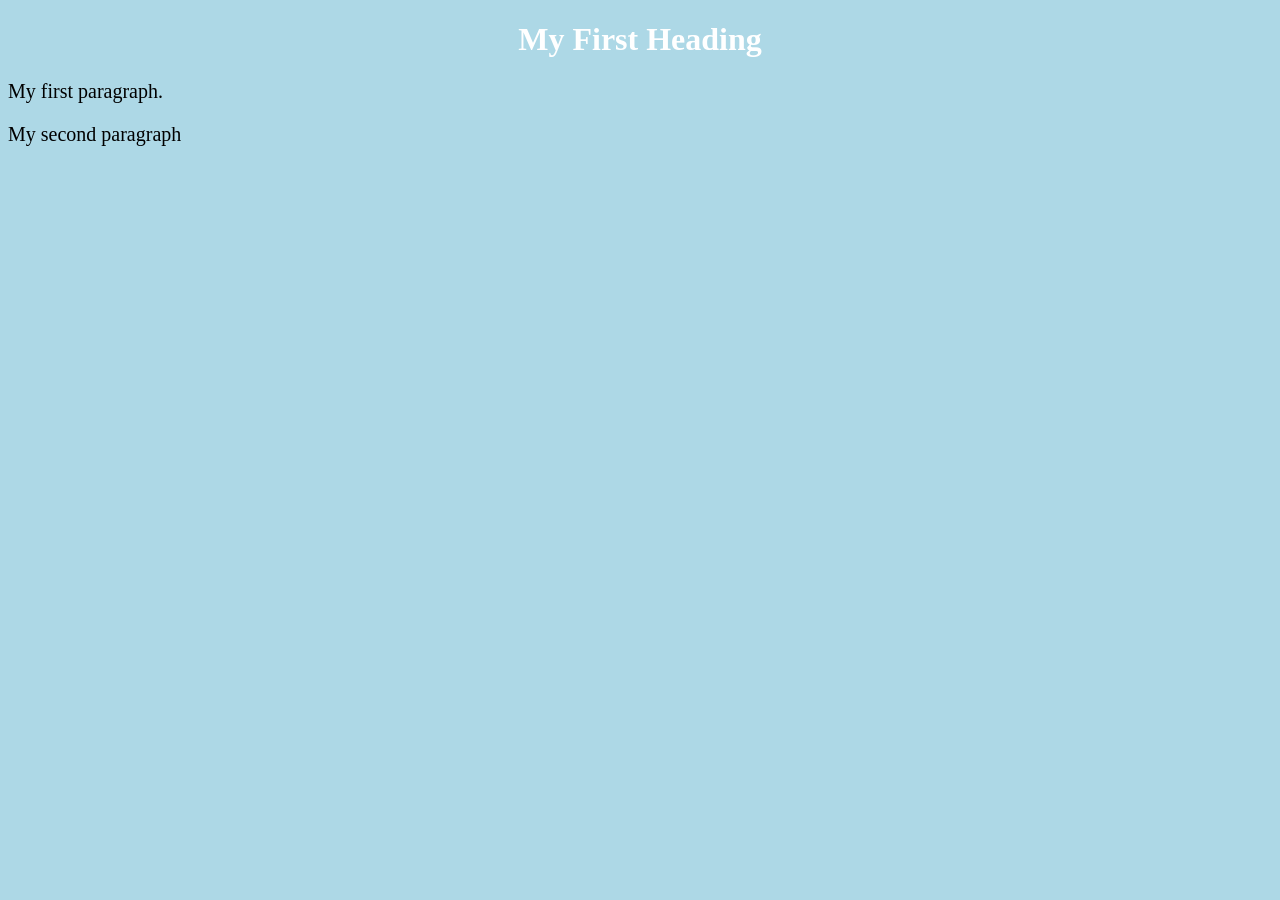
==== page1.html @ 191fa442 "Add css style to page1 and page2" ====
<!DOCTYPE html>
<html>
	<head>
		<title>Page Title</title>
		<style>
			body {
			  background-color: lightblue;
			}
			
			h1 {
			  color: white;
			  text-align: center;
			}
			
			p {
			  font-family: verdana;
			  font-size: 20px;
			}
		</style>
	</head>
<body>
	<h1>My First Heading</h1>
	<p>My first paragraph.</p>
	<p>My second paragraph</p>
</body>
</html>
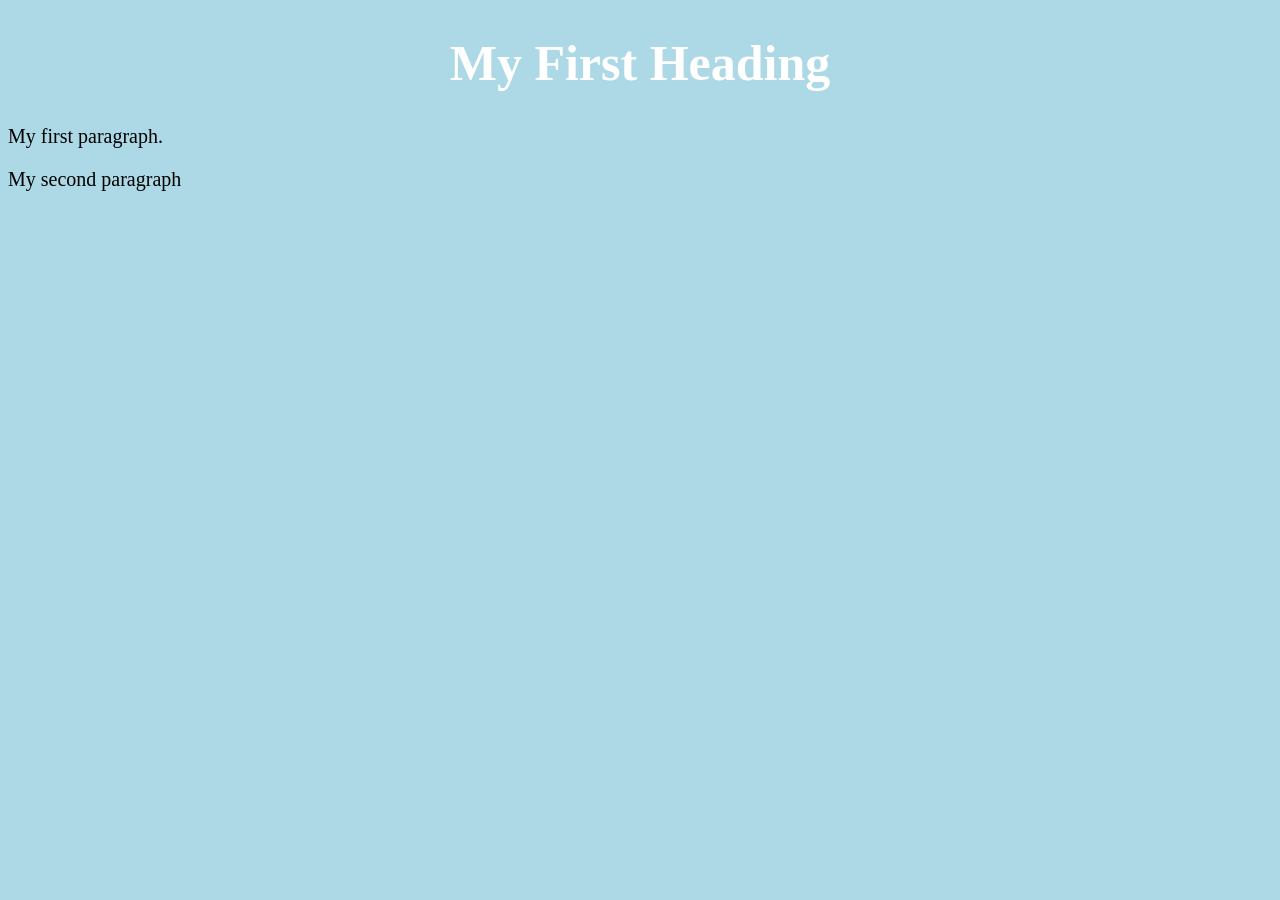
==== commit 3d75522d: "add some new features" ====
--- a/page1.html
+++ b/page1.html
@@ -2,22 +2,8 @@
 <!DOCTYPE html>
 <html>
 	<head>
-		<title>Page Title</title>
-		<style>
-			body {
-			  background-color: lightblue;
-			}
-			
-			h1 {
-			  color: white;
-			  text-align: center;
-			}
-			
-			p {
-			  font-family: verdana;
-			  font-size: 20px;
-			}
-		</style>
+		<title>Page 1 (Index page)</title>
+		<link rel="stylesheet" href="styles.css">
 	</head>
 <body>
 	<h1>My First Heading</h1>
--- a/styles.css
+++ b/styles.css
@@ -0,0 +1,21 @@
+body {
+       background-color: lightblue;
+}
+
+h1 {
+      color: white;
+      text-align: center;
+}
+
+p {
+      font-family: verdana;
+      font-size: 20px;
+}
+
+h1{
+	font-size:50px;
+}
+
+h3{
+	font-sixe:22px;
+}
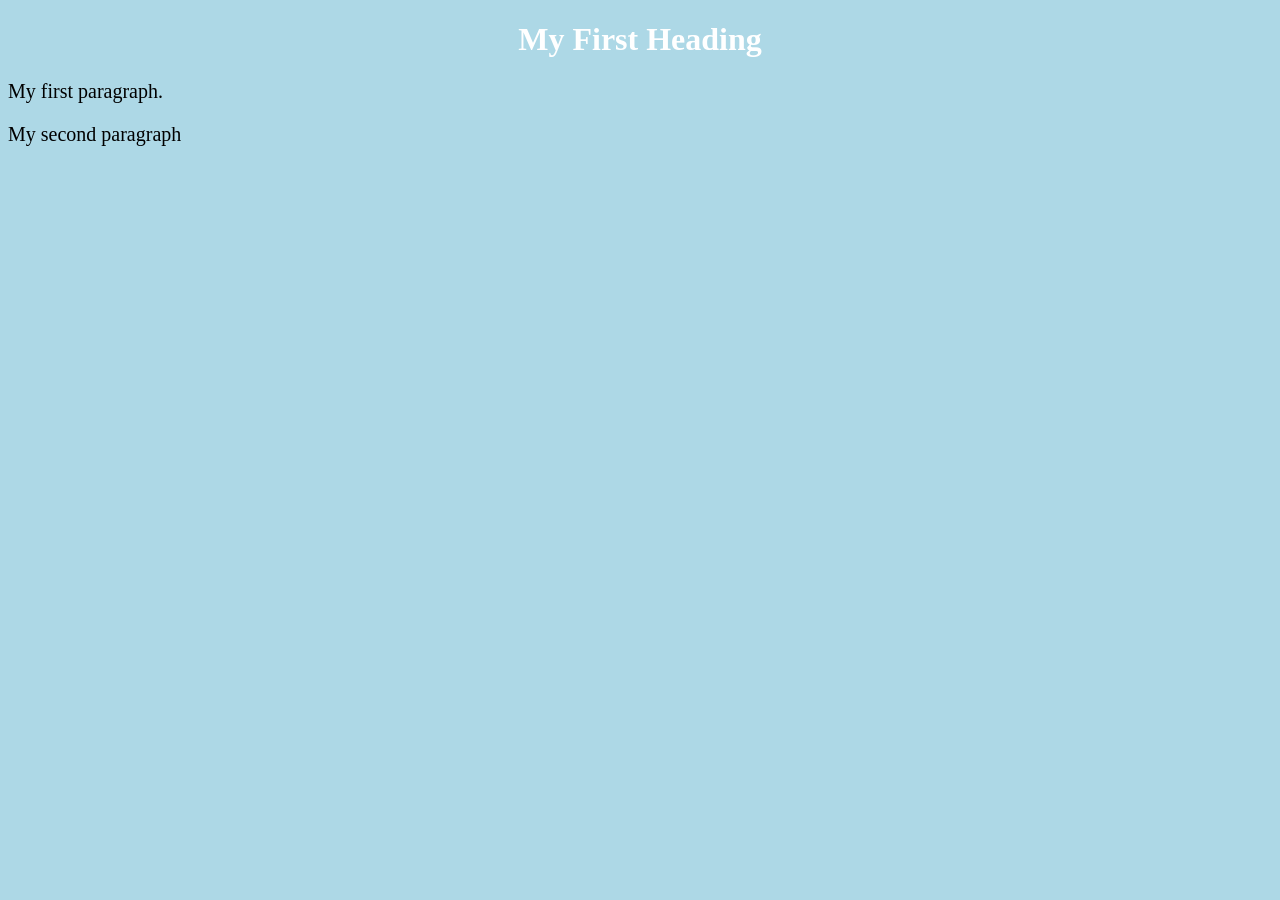
==== commit a144b0c6: "Revert "add some new features" This reverts commit 3d75522d2196378c9544375864186d127c8dedf1." ====
--- a/page1.html
+++ b/page1.html
@@ -2,7 +2,7 @@
 <!DOCTYPE html>
 <html>
 	<head>
-		<title>Page 1 (Index page)</title>
+		<title>Page Title</title>
 		<link rel="stylesheet" href="styles.css">
 	</head>
 <body>
--- a/styles.css
+++ b/styles.css
@@ -1,21 +1,13 @@
 body {
-       background-color: lightblue;
-}
+                          background-color: lightblue;
+                        }
 
-h1 {
-      color: white;
-      text-align: center;
-}
+                        h1 {
+                          color: white;
+                          text-align: center;
+                        }
 
-p {
-      font-family: verdana;
-      font-size: 20px;
-}
-
-h1{
-	font-size:50px;
-}
-
-h3{
-	font-sixe:22px;
-}
+                        p {
+                          font-family: verdana;
+                          font-size: 20px;
+                        }
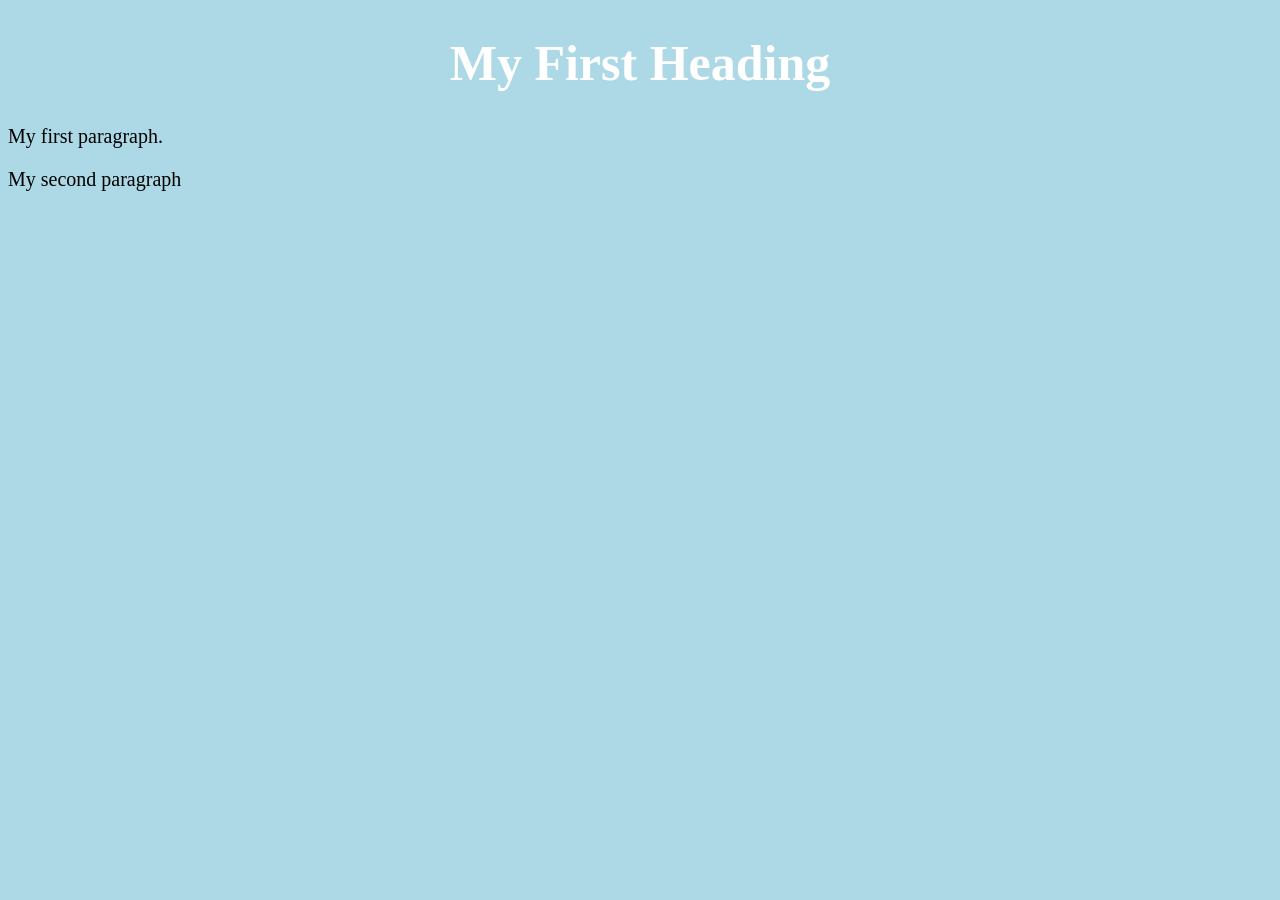
==== commit 0895f071: "Reapply "add some new features" This reverts commit a144b0c6cbe8ba7e3a7b0ca62bba37a547f59b11." ====
--- a/page1.html
+++ b/page1.html
@@ -2,7 +2,7 @@
 <!DOCTYPE html>
 <html>
 	<head>
-		<title>Page Title</title>
+		<title>Page 1 (Index page)</title>
 		<link rel="stylesheet" href="styles.css">
 	</head>
 <body>
--- a/styles.css
+++ b/styles.css
@@ -1,13 +1,21 @@
 body {
-                          background-color: lightblue;
-                        }
+       background-color: lightblue;
+}
 
-                        h1 {
-                          color: white;
-                          text-align: center;
-                        }
+h1 {
+      color: white;
+      text-align: center;
+}
 
-                        p {
-                          font-family: verdana;
-                          font-size: 20px;
-                        }
+p {
+      font-family: verdana;
+      font-size: 20px;
+}
+
+h1{
+	font-size:50px;
+}
+
+h3{
+	font-sixe:22px;
+}
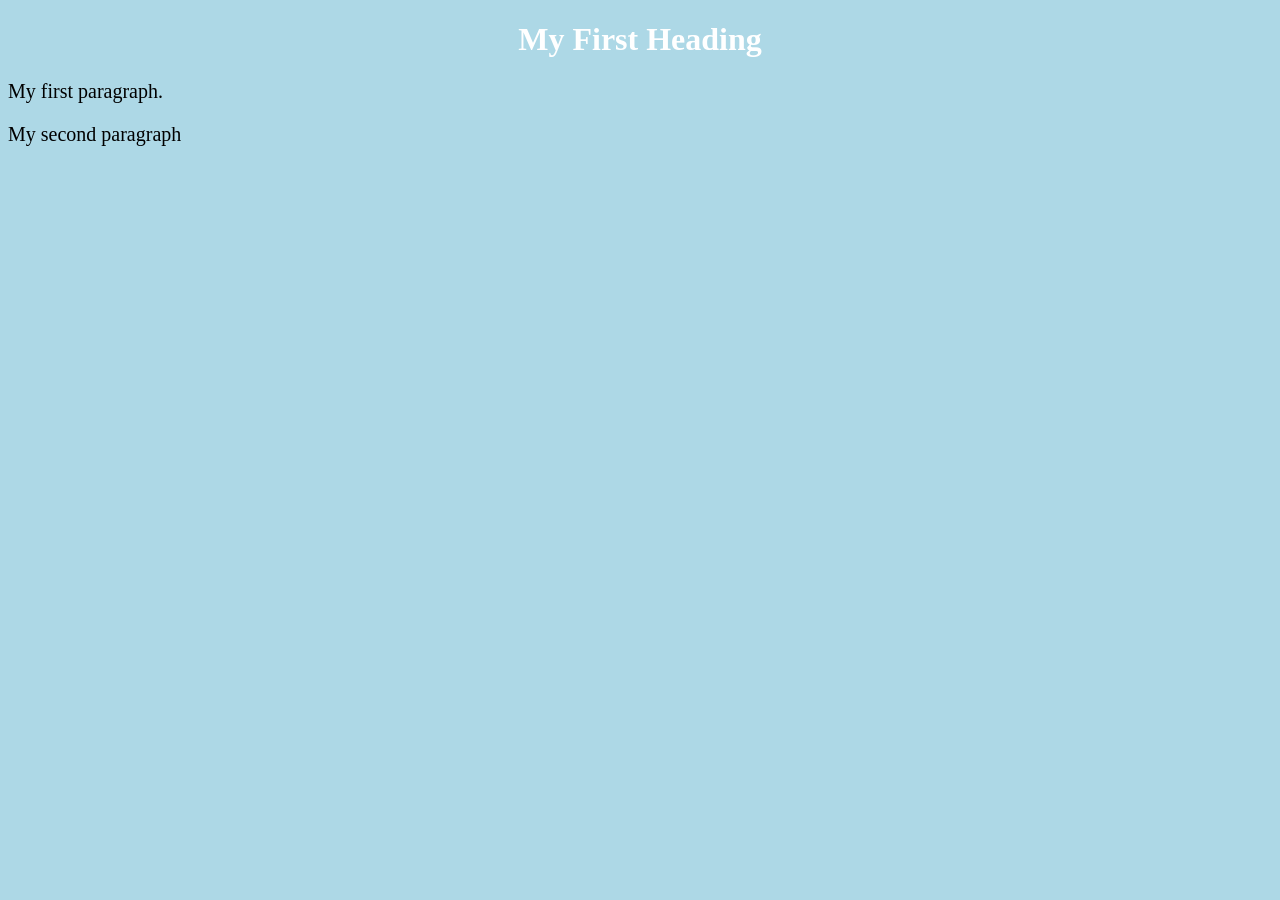
==== commit 9f060900: "Revert "Reapply "add some new features"" This reverts commit 0895f071b3d23f765cca52249806318fc32cc92" ====
--- a/page1.html
+++ b/page1.html
@@ -2,7 +2,7 @@
 <!DOCTYPE html>
 <html>
 	<head>
-		<title>Page 1 (Index page)</title>
+		<title>Page Title</title>
 		<link rel="stylesheet" href="styles.css">
 	</head>
 <body>
--- a/styles.css
+++ b/styles.css
@@ -1,21 +1,13 @@
 body {
-       background-color: lightblue;
-}
+                          background-color: lightblue;
+                        }
 
-h1 {
-      color: white;
-      text-align: center;
-}
+                        h1 {
+                          color: white;
+                          text-align: center;
+                        }
 
-p {
-      font-family: verdana;
-      font-size: 20px;
-}
-
-h1{
-	font-size:50px;
-}
-
-h3{
-	font-sixe:22px;
-}
+                        p {
+                          font-family: verdana;
+                          font-size: 20px;
+                        }
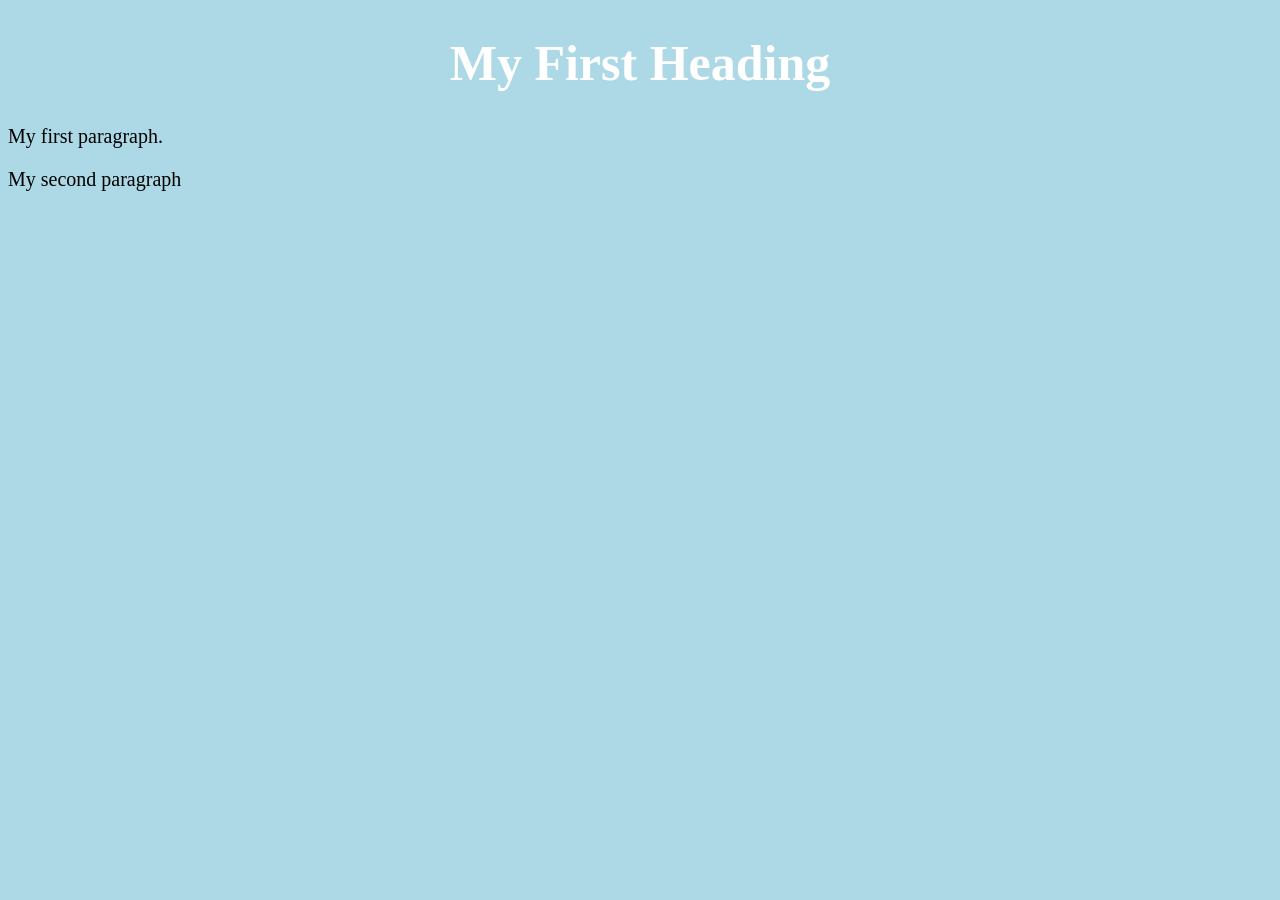
==== commit 9b22b8a1: "Reapply "add some new features" This reverts commit a144b0c6cbe8ba7e3a7b0ca62bba37a547f59b11." ====
--- a/page1.html
+++ b/page1.html
@@ -2,7 +2,7 @@
 <!DOCTYPE html>
 <html>
 	<head>
-		<title>Page Title</title>
+		<title>Page 1 (Index page)</title>
 		<link rel="stylesheet" href="styles.css">
 	</head>
 <body>
--- a/styles.css
+++ b/styles.css
@@ -1,13 +1,21 @@
 body {
-                          background-color: lightblue;
-                        }
+       background-color: lightblue;
+}
 
-                        h1 {
-                          color: white;
-                          text-align: center;
-                        }
+h1 {
+      color: white;
+      text-align: center;
+}
 
-                        p {
-                          font-family: verdana;
-                          font-size: 20px;
-                        }
+p {
+      font-family: verdana;
+      font-size: 20px;
+}
+
+h1{
+	font-size:50px;
+}
+
+h3{
+	font-sixe:22px;
+}
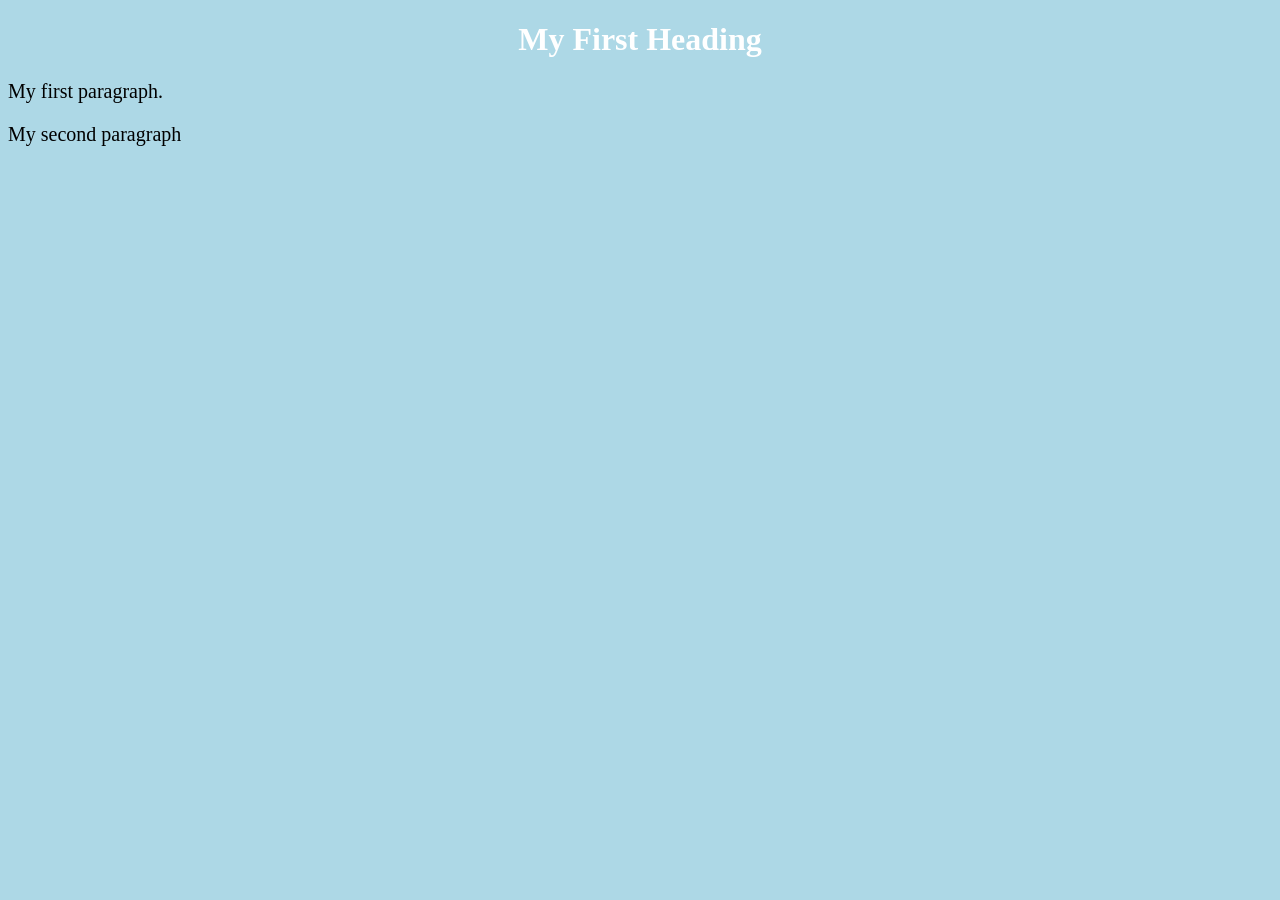
==== commit 10e94b70: "Revert "add some new features" This reverts commit 3d75522d2196378c9544375864186d127c8dedf1." ====
--- a/page1.html
+++ b/page1.html
@@ -2,7 +2,7 @@
 <!DOCTYPE html>
 <html>
 	<head>
-		<title>Page 1 (Index page)</title>
+		<title>Page Title</title>
 		<link rel="stylesheet" href="styles.css">
 	</head>
 <body>
--- a/styles.css
+++ b/styles.css
@@ -1,21 +1,13 @@
 body {
-       background-color: lightblue;
-}
+                          background-color: lightblue;
+                        }
 
-h1 {
-      color: white;
-      text-align: center;
-}
+                        h1 {
+                          color: white;
+                          text-align: center;
+                        }
 
-p {
-      font-family: verdana;
-      font-size: 20px;
-}
-
-h1{
-	font-size:50px;
-}
-
-h3{
-	font-sixe:22px;
-}
+                        p {
+                          font-family: verdana;
+                          font-size: 20px;
+                        }
